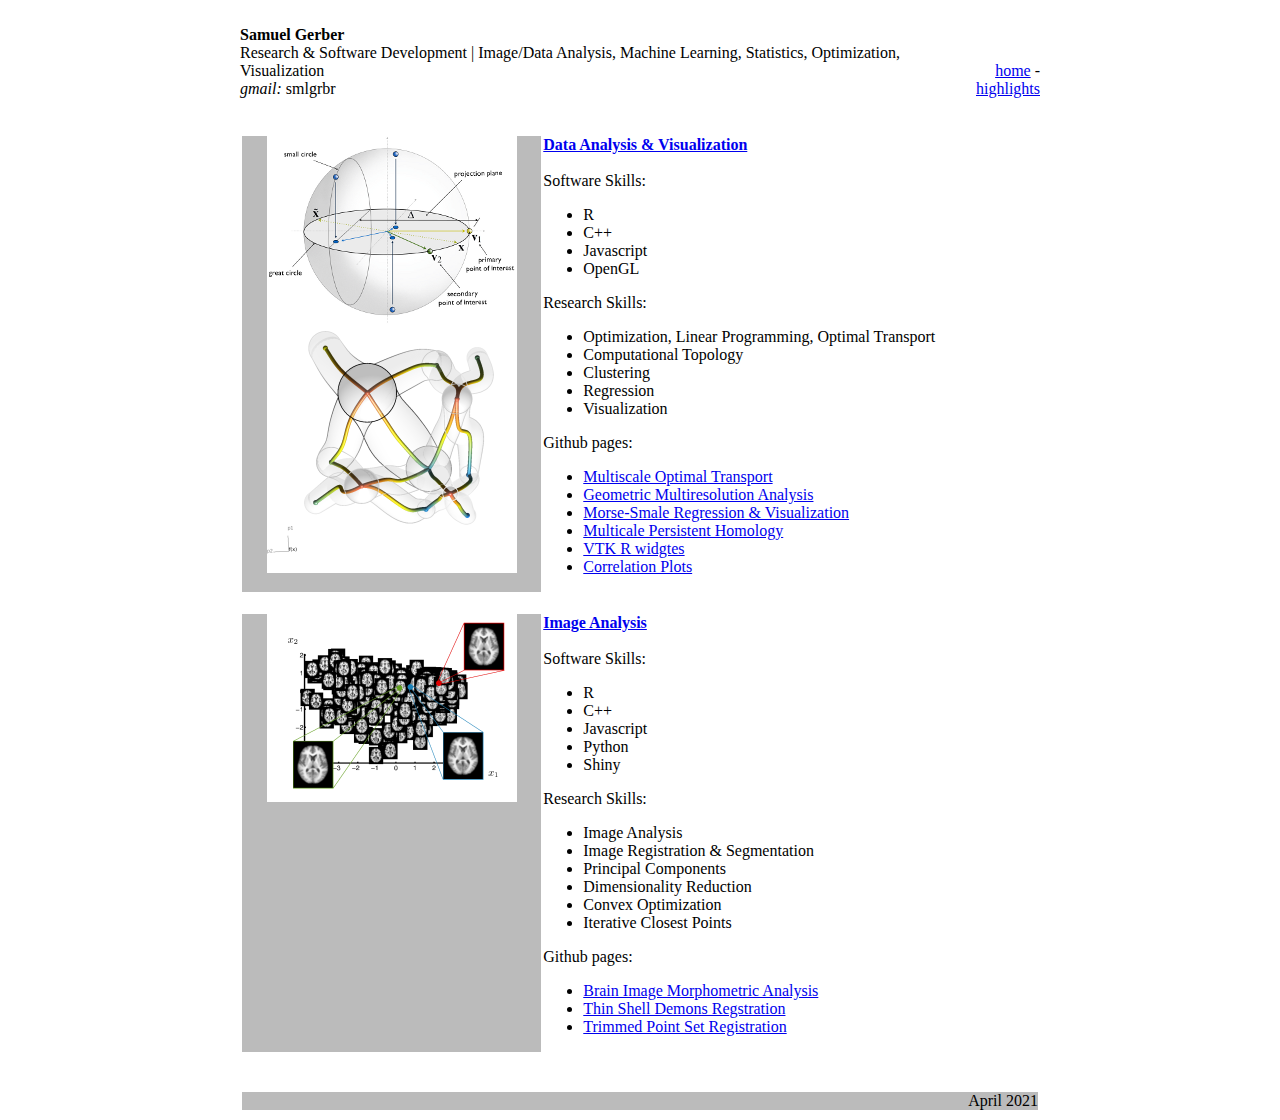
==== highlights.html @ c8c91103 "Initial website" ====
<!DOCTYPE HTML PUBLIC "-//W3C//DTD HTML 4.01 Transitional//EN">
<html>
<head>
<link href="./red.css" rel="stylesheet" type="text/css" id="css">
<title>sg</title>
<meta http-equiv="Content-Type" content="text/html; charset=iso-8859-1">

</head>
<body id="bod">

<br/>
<table width="800" border="0" cellpadding="0" cellspacing="0" align="center" id="maintable">
  <tr>
     <td align="left"><p class="text">
       <b>Samuel Gerber</b></br>
       Research & Software Development | Image/Data Analysis, Machine Learning, Statistics, Optimization, Visualization </br>
       <i>gmail:</i> smlgrbr
     </p></td>
     <td align="right" valign="bottom"><p class="navigation">
         <a href="index.html">home</a> -
         <a href="highlights.html">highlights</a>
     </p></td>
  </tr>
</table>

<br/>


<br/>

<table width="800" border="0" cellpadding="0" cellspacing="2" align="center" id="maintable">
  <tr>
     <td align="center" valign="top" width="300" bgcolor="#BBBBBB" >
     <a href="./correlation-sphere.png"><img
     src="./correlation-sphere-small.png"
     alt="Gyroscope"/></a><br/>
     <a href="./hdviz.png"><img src="./hdviz_small.png"
     alt="Visual summary of a high dimensional scalar function."/></a>
     </td>
     <td width="500" align="justify" valign="top">
     <p class="text">
       <b><a href="./highlights.html">Data Analysis & Visualization</a></b>
       <br/><br/>
       Software Skills:
     </p>
       <ul>
         <li class="text">R </li>
         <li class="text">C++ </li>
         <li class="text">Javascript</li>
         <li class="text">OpenGL</li>
       </ul>
      <p class="text">
       Research Skills:
     </p>
       <ul>
         <li class="text">Optimization, Linear Programming, Optimal Transport</li>
         <li class="text">Computational Topology </li>
         <li class="text">Clustering </li>
         <li class="text">Regression </li>
         <li class="text">Visualization </li>
       </ul>
      <p class="text">
       Github pages:
     </p>
       <ul>
         <li class="text"><a href="https://github.com/samuelgerber/mop">Multiscale Optimal Transport<a></li>
         <li class="text"><a href="https://github.com/samuelgerber/gmra">Geometric Multiresolution Analysis<a></li>
         <li class="text"><a href="https://github.com/samuelgerber/msr">Morse-Smale Regression & Visualization<a></li>
         <li class="text"><a href="https://github.com/samuelgerber/mph">Multicale Persistent Homology<a></li>
         <li class="text"><a href="https://github.com/samuelgerber/vtkwidgets">VTK R widgtes</a></li>
         <li class="text"><a href="http://mckennapsean.github.io/scorrplot/">Correlation Plots</a></li>
       </ul>
     </td>
  </tr>
</table>

<br/>

<table width="800" border="0" cellpadding="0" cellspacing="2" align="center" id="maintable">
  <tr>
     <td align="center" valign="top" width="300" bgcolor="#BBBBBB" >
     <a href="./oasis_manifold.png"><img src="./oasis_manifold_small.png"
     alt="oasis_manifold"/></a>
     </td>
     <td width="500" align="justify" valign="top">
     <p class="text">
       <b><a href="./highlights.html">Image Analysis</a></b>
       <br/><br/>
       Software Skills:
     </p>
       <ul>
         <li class="text">R</li>
         <li class="text">C++ </li>
         <li class="text">Javascript</li>
         <li class="text">Python</li>
         <li class="text">Shiny</li>
       </ul>
      <p class="text">
       Research Skills:
     </p>
       <ul>
         <li class="text">Image Analysis</li>
         <li class="text">Image Registration & Segmentation</li>
         <li class="text">Principal Components</li>
         <li class="text">Dimensionality Reduction</li>
         <li class="text">Convex Optimization</li>
         <li class="text">Iterative Closest Points</li>
       </ul>
      <p class="text">
       Github pages:
     </p>
       <ul>
         <li class="text"><a href="https://github.com/samuelgerber/utm">Brain Image Morphometric Analysis <a></li>
         <li class="text"><a href="https://github.com/samuelgerber/ITKThinShellDemons">Thin Shell Demons Regstration<a></li>
         <li class="text"><a href="https://github.com/InsightSoftwareConsortium/ITKTrimmedPointSetRegistration">
             Trimmed Point Set Registration<a></li>
       </ul>
     </td>
  </tr>
</table>

<br/>

<br/>
<table width="800" border="0" cellpadding="0" cellspacing="2" align="center" id="headertable">
  <tr>
     <td align="right" bgcolor="#BBBBBB"><p class="smalltext">April 2021</p></td>
  </tr>
</table>

</body>
</html>
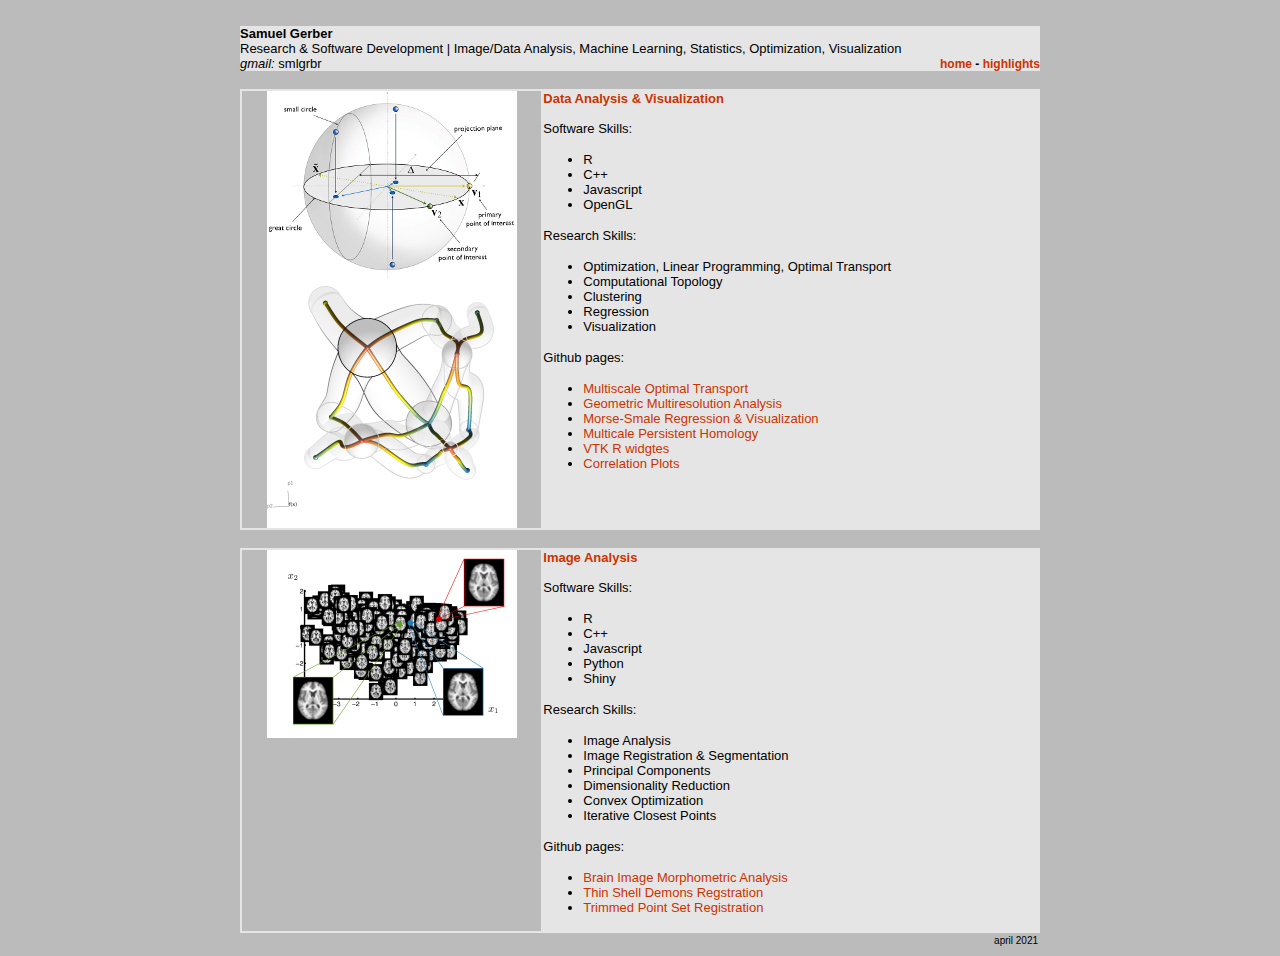
==== commit eacff102: "Add CSS" ====
--- a/highlights.html
+++ b/highlights.html
@@ -22,9 +22,6 @@
      </p></td>
   </tr>
 </table>
-
-<br/>
-
 
 <br/>
 
@@ -119,9 +116,6 @@
   </tr>
 </table>
 
-<br/>
-
-<br/>
 <table width="800" border="0" cellpadding="0" cellspacing="2" align="center" id="headertable">
   <tr>
      <td align="right" bgcolor="#BBBBBB"><p class="smalltext">April 2021</p></td>
--- a/red.css
+++ b/red.css
@@ -0,0 +1,170 @@
+.text {
+	font-family: Arial, Helvetica, sans-serif;
+	font-size: 13px;
+	font-style: normal;
+	line-height: normal;
+}
+
+
+
+.imgtext {
+	font-family: Arial, Helvetica, sans-serif;
+	font-size: 10px;
+	font-style: normal;
+	line-height: normal;
+}
+
+.header1 {
+	font-family: Arial, Helvetica, sans-serif;
+	font-size: 20px;
+	font-style: normal;
+	line-height: normal;
+	font-weight: bold;
+	font-variant: normal;
+	color : #777777
+
+}
+.header2 {
+	font-family: Arial, Helvetica, sans-serif;
+	font-size: 18px;
+	font-style: normal;
+	line-height: normal;
+	font-weight: bold;
+	font-variant: normal;
+
+}
+
+.header3 {
+	font-family: Arial, Helvetica, sans-serif;
+	font-size: 14px;
+	font-style: normal;
+	line-height: normal;
+	font-weight: bold;
+	font-variant: normal;
+
+}
+
+.title {
+	font-family: Arial, Helvetica, sans-serif;
+	font-size: 18px;
+	font-style: normal;
+	line-height: normal;
+	font-weight: bold;
+	font-variant: normal;
+
+}
+
+.subtitle {
+	font-family: Arial, Helvetica, sans-serif;
+	font-size: 15px;
+	font-style: normal;
+	line-height: normal;
+	font-weight: bold;
+	font-variant: normal;
+
+}
+
+.navigation {
+	font-family: Arial, Helvetica, sans-serif;
+	font-size: 12px;
+	font-style: normal;
+	line-height: normal;
+	font-weight: bold;
+	font-variant: normal;
+
+}
+
+a:link {
+	text-decoration: none;
+	color: #CC3300;
+
+}
+a:visited {
+	text-decoration: none;
+	color: #CC3300;
+}
+a:hover {
+	color: #000000;
+}
+
+.smalltext {
+
+	font-family: Arial, Helvetica, sans-serif;
+	font-size: 10px;
+	font-style: normal;
+	line-height: normal;
+	text-transform: lowercase;
+}
+#headertable {
+	background-color: #BBBBBB;
+}
+
+#maintable {
+	background-color: #E5E5E5;
+}
+
+#bod {
+	background-color: #BBBBBB;
+}
+
+
+/**
+ * Image slider
+**/
+
+.alfa {
+background-image: url(./galaxy-bw.png);
+width: 250px;
+height: 222px;
+/**border: 20px solid #F0E5AB;
+  border-radius: 3px;
+box-shadow: 0 0 1px #999, -2px 2px 3px rgba(0,0,0,.2);**/
+padding: 0;
+margin: 0;
+position: relative;
+overflow: hidden;
+}
+
+.bravo {
+background-image: url(./galaxy-stars-bw.png);
+height: 222px;
+resize: horizontal;
+position: absolute;
+top: 0; left: 0;
+min-width: 0;
+max-width: 250px;
+-moz-box-sizing: border-box;
+box-sizing: border-box;
+}
+.bravo:before {
+content: "" ;
+background: rgba(255,255,255,.7);
+font-size: 10px;
+color: rgba(0,0,255, .5);
+top: 0; right: 0px;
+height: 100%;
+width: 7px;
+line-height: 222px;
+position: absolute;
+}
+
+.charly{
+resize: horizontal;
+opacity: 0;
+position: relative;
+top: 50%;
+left: 0;
+margin-right: 0px;
+width: 0px; height: 15px;
+max-width: 250px; min-width: 0px;
+outline: 0 solid transparent;
+cursor: move;
+cursor: all-scroll;
+transform: scaley(35);
+transform-origin: center center;
+animation: delta 4s 1 normal ease-in-out 0s;
+}
+@keyframes delta {
+50% {width: 200px}
+100% {width: 0px}
+}
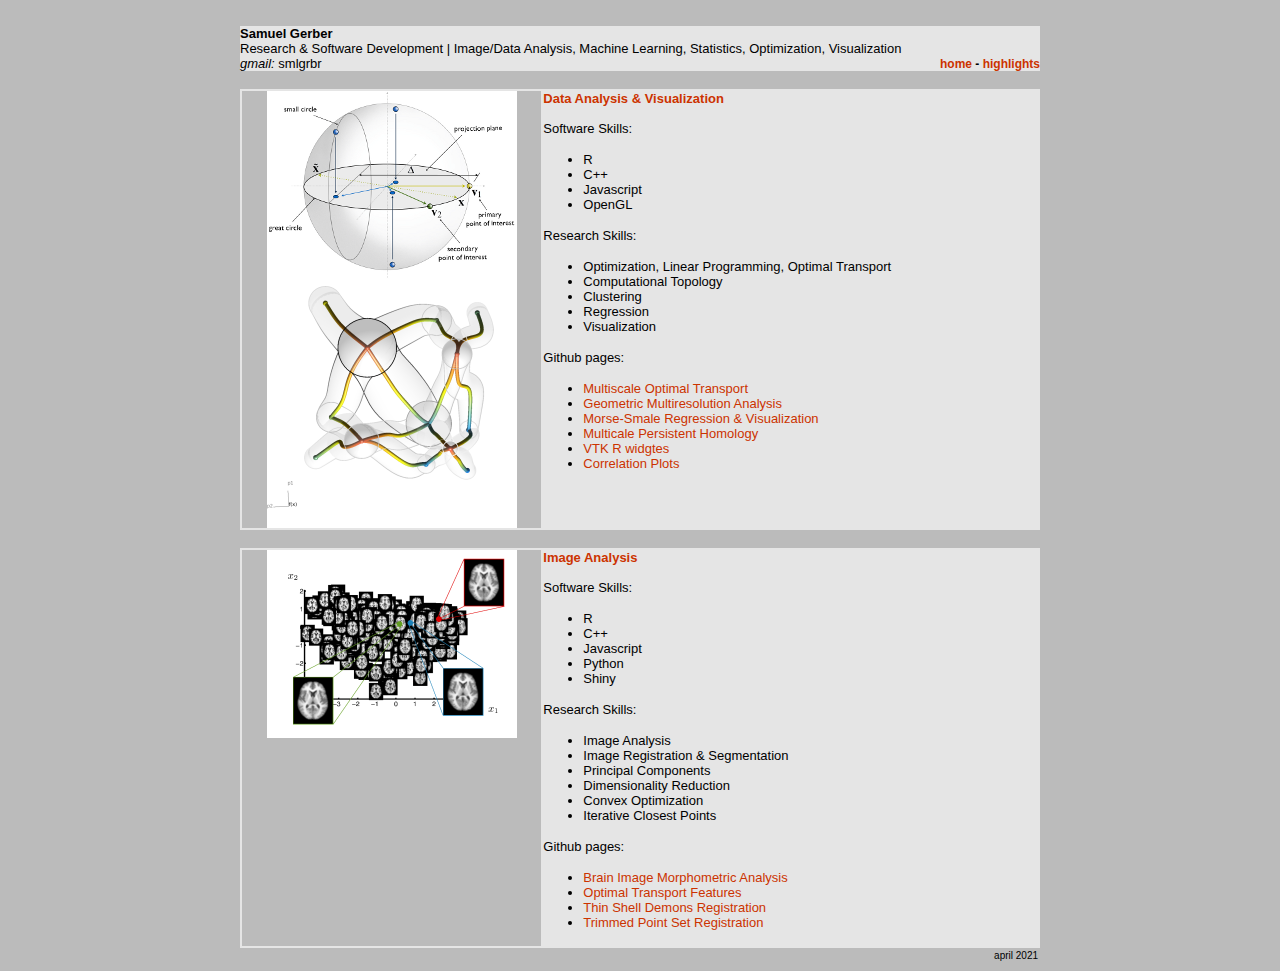
==== commit c02e336c: "Type fix" ====
--- a/highlights.html
+++ b/highlights.html
@@ -108,7 +108,8 @@
      </p>
        <ul>
          <li class="text"><a href="https://github.com/samuelgerber/utm">Brain Image Morphometric Analysis <a></li>
-         <li class="text"><a href="https://github.com/samuelgerber/ITKThinShellDemons">Thin Shell Demons Regstration<a></li>
+         <li class="text"><a href="https://github.com/samuelgerber/OTFeatures">Optimal Transport Features<a></li>
+         <li class="text"><a href="https://github.com/samuelgerber/ITKThinShellDemons">Thin Shell Demons Registration<a></li>
          <li class="text"><a href="https://github.com/InsightSoftwareConsortium/ITKTrimmedPointSetRegistration">
              Trimmed Point Set Registration<a></li>
        </ul>
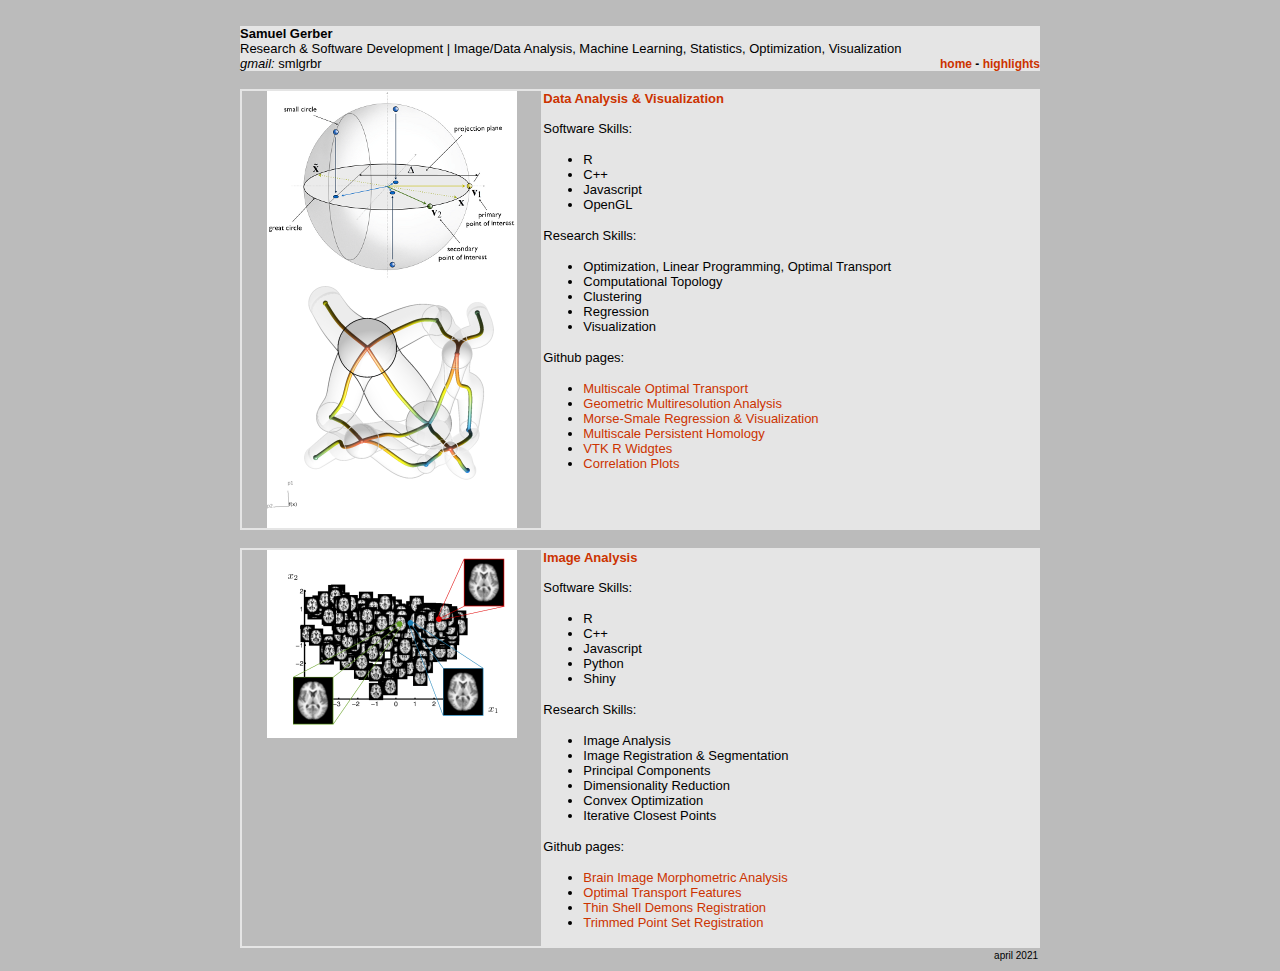
==== commit 7ff6bdc4: "Typo fix" ====
--- a/highlights.html
+++ b/highlights.html
@@ -63,8 +63,8 @@
          <li class="text"><a href="https://github.com/samuelgerber/mop">Multiscale Optimal Transport<a></li>
          <li class="text"><a href="https://github.com/samuelgerber/gmra">Geometric Multiresolution Analysis<a></li>
          <li class="text"><a href="https://github.com/samuelgerber/msr">Morse-Smale Regression & Visualization<a></li>
-         <li class="text"><a href="https://github.com/samuelgerber/mph">Multicale Persistent Homology<a></li>
-         <li class="text"><a href="https://github.com/samuelgerber/vtkwidgets">VTK R widgtes</a></li>
+         <li class="text"><a href="https://github.com/samuelgerber/mph">Multiscale Persistent Homology<a></li>
+         <li class="text"><a href="https://github.com/samuelgerber/vtkwidgets">VTK R Widgtes</a></li>
          <li class="text"><a href="http://mckennapsean.github.io/scorrplot/">Correlation Plots</a></li>
        </ul>
      </td>
